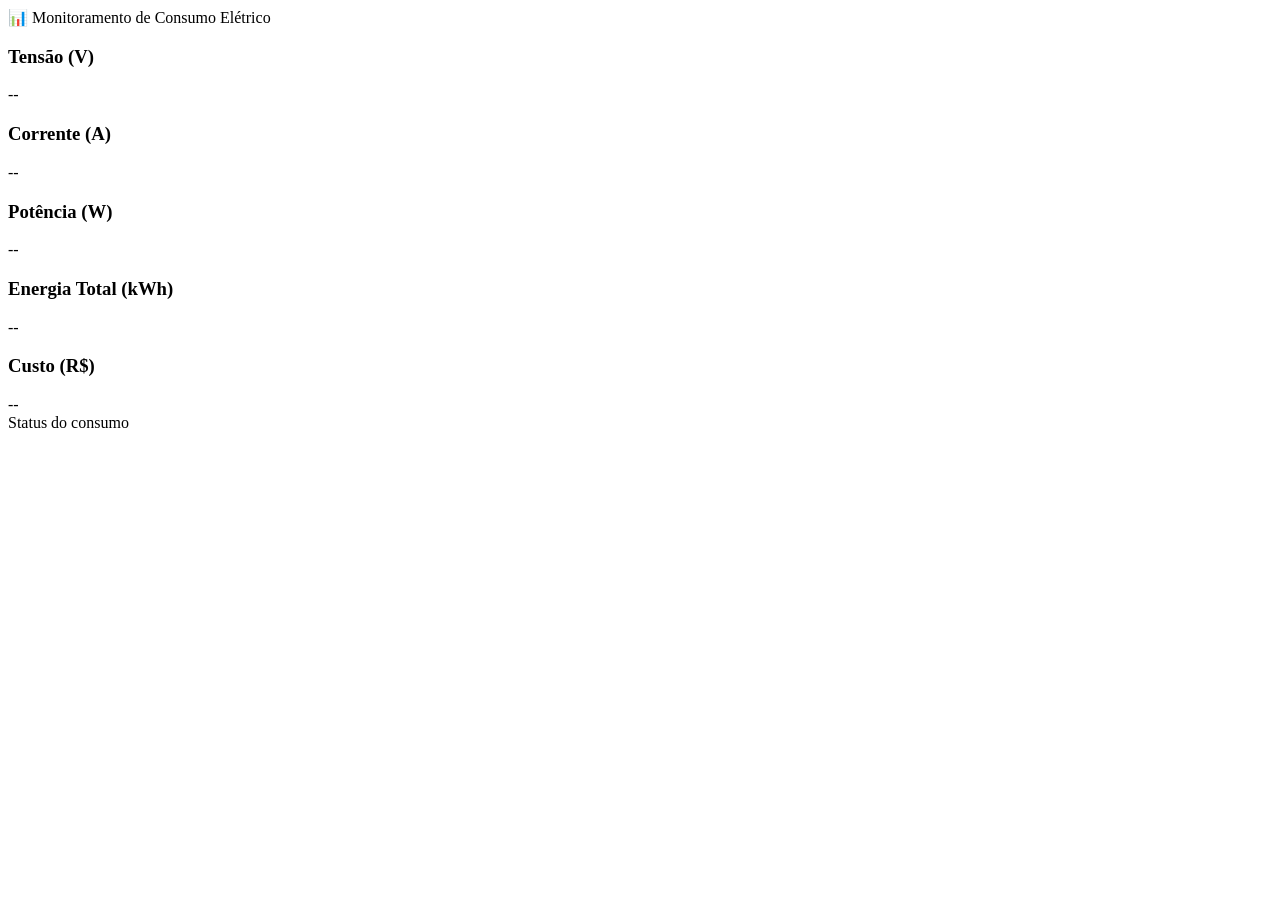
==== templates/dashboard.html @ 153a3c66 "É necessário dar uma olhada no HTML e CSS" ====
<!DOCTYPE html>
<html lang="pt-br">
<head>
    <meta charset="UTF-8">
    <title>Dashboard IoT - Consumo Elétrico</title>
    <link rel="stylesheet" href="static/style.css">
</head>
<body>

<header>📊 Monitoramento de Consumo Elétrico</header>

<div class="container">
    <div class="cards">
        <div class="card">
            <h3>Tensão (V)</h3>
            <div class="valor" id="tensao">--</div>
        </div>

        <div class="card">
            <h3>Corrente (A)</h3>
            <div class="valor" id="corrente">--</div>
        </div>

        <div class="card">
            <h3>Potência (W)</h3>
            <div class="valor" id="potencia">--</div>
        </div>

        <div class="card">
            <h3>Energia Total (kWh)</h3>
            <div class="valor" id="energia">--</div>
        </div>

        <div class="card">
            <h3>Custo (R$)</h3>
            <div class="valor" id="custo">--</div>
        </div>
    </div>

    <div id="status" class="status normal">Status do consumo</div>
</div>

<script>
function atualizarDashboard() {
    fetch('/api/dashboard/resumo')
        .then(response => response.json())
        .then(data => {
            if (!data.ultima_medicao) return;

            document.getElementById('tensao').innerText = data.ultima_medicao.tensao.toFixed(2);
            document.getElementById('corrente').innerText = data.ultima_medicao.corrente.toFixed(2);
            document.getElementById('potencia').innerText = data.ultima_medicao.potencia.toFixed(2);
            document.getElementById('energia').innerText = data.energia_total_kwh.toFixed(4);
            document.getElementById('custo').innerText = data.custo_total.toFixed(2);

            const statusDiv = document.getElementById('status');
            if (data.ultima_medicao.anomalia) {
                statusDiv.innerText = "⚠️ ALERTA: Consumo anômalo detectado!";
                statusDiv.className = "status alerta";
            } else {
                statusDiv.innerText = "✅ Consumo normal";
                statusDiv.className = "status normal";
            }
        });
}

atualizarDashboard();
setInterval(atualizarDashboard, 3000);
</script>

</body>
</html>
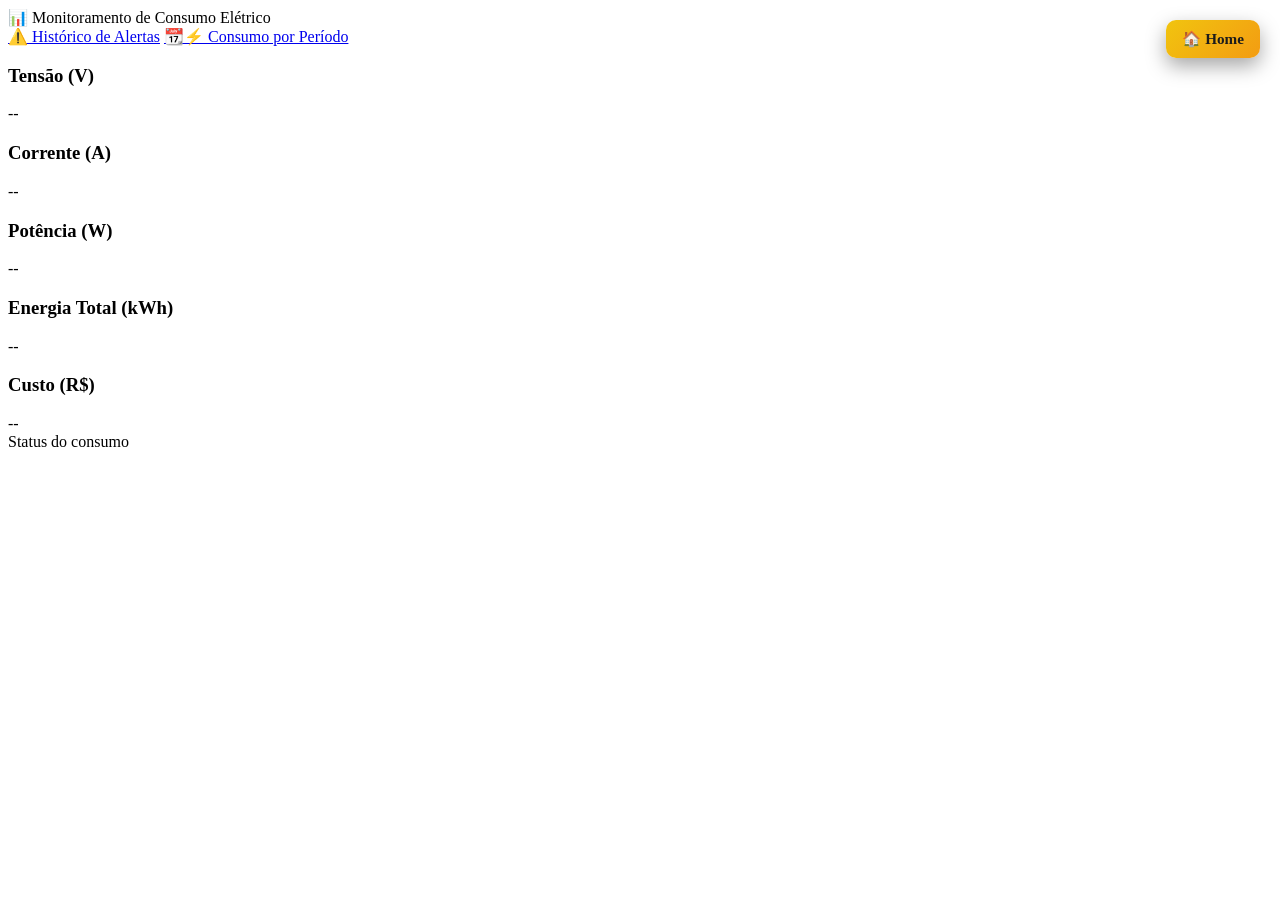
==== commit 91c2c7c8: "projeto finalizado" ====
--- a/templates/dashboard.html
+++ b/templates/dashboard.html
@@ -4,10 +4,23 @@
     <meta charset="UTF-8">
     <title>Dashboard IoT - Consumo Elétrico</title>
     <link rel="stylesheet" href="static/style.css">
+    <link rel="stylesheet" href="/static/home_button.css">
+
 </head>
 <body>
 
+<a href="/" class="btn-home">
+    🏠 Home
+</a>
+
+
 <header>📊 Monitoramento de Consumo Elétrico</header>
+
+<div class="nav-buttons">
+    <a href="/dashboard/alertas" class="btn-alertas">⚠️ Histórico de Alertas</a>
+    <a href="/consumo-periodos" class="btn-periodo">📆⚡ Consumo por Período</a>
+</div>
+
 
 <div class="container">
     <div class="cards">
@@ -41,27 +54,31 @@
 </div>
 
 <script>
-function atualizarDashboard() {
-    fetch('/api/dashboard/resumo')
-        .then(response => response.json())
-        .then(data => {
-            if (!data.ultima_medicao) return;
+async function atualizarDashboard() {
+    try {
+        const response = await fetch('/api/dashboard/resumo');
+        const data = await response.json();
 
-            document.getElementById('tensao').innerText = data.ultima_medicao.tensao.toFixed(2);
-            document.getElementById('corrente').innerText = data.ultima_medicao.corrente.toFixed(2);
-            document.getElementById('potencia').innerText = data.ultima_medicao.potencia.toFixed(2);
-            document.getElementById('energia').innerText = data.energia_total_kwh.toFixed(4);
-            document.getElementById('custo').innerText = data.custo_total.toFixed(2);
+        if (!data.ultima_medicao) return;
 
-            const statusDiv = document.getElementById('status');
-            if (data.ultima_medicao.anomalia) {
-                statusDiv.innerText = "⚠️ ALERTA: Consumo anômalo detectado!";
-                statusDiv.className = "status alerta";
-            } else {
-                statusDiv.innerText = "✅ Consumo normal";
-                statusDiv.className = "status normal";
-            }
-        });
+        document.getElementById('tensao').innerText = Number(data.ultima_medicao.tensao).toFixed(2);
+        document.getElementById('corrente').innerText = Number(data.ultima_medicao.corrente).toFixed(2);
+        document.getElementById('potencia').innerText = Number(data.ultima_medicao.potencia).toFixed(2);
+        document.getElementById('energia').innerText = Number(data.energia_total_kwh).toFixed(4);
+        document.getElementById('custo').innerText = Number(data.custo_total).toFixed(2);
+
+        const statusDiv = document.getElementById('status');
+        if (data.ultima_medicao.anomalia === true || data.ultima_medicao.anomalia === "true") {
+            statusDiv.innerText = "⚠️ ALERTA: Consumo anômalo detectado!";
+            statusDiv.className = "status alerta";
+        } else {
+            statusDiv.innerText = "✅ Consumo normal";
+            statusDiv.className = "status normal";
+        }
+
+    } catch (erro) {
+        console.error("Erro ao atualizar dashboard:", erro);
+    }
 }
 
 atualizarDashboard();
--- a/static/home_button.css
+++ b/static/home_button.css
@@ -0,0 +1,41 @@
+/* ================= BOTÃO HOME ================= */
+
+.btn-home {
+    position: fixed;
+    top: 20px;
+    right: 20px;
+
+    display: flex;
+    align-items: center;
+    gap: 8px;
+
+    padding: 10px 16px;
+    border-radius: 10px;
+
+    background: linear-gradient(135deg, #f1c40f, #f39c12);
+    color: #1c1c1c;
+
+    font-weight: 600;
+    font-size: 0.95rem;
+    text-decoration: none;
+
+    box-shadow: 0 8px 20px rgba(0,0,0,0.35);
+    cursor: pointer;
+
+    transition:
+        transform 0.15s ease,
+        box-shadow 0.15s ease,
+        background 0.15s ease;
+
+    z-index: 1000; /* garante ficar acima de tudo */
+}
+
+.btn-home:hover {
+    transform: translateY(-2px);
+    box-shadow: 0 12px 25px rgba(0,0,0,0.45);
+}
+
+.btn-home:active {
+    transform: translateY(0);
+    box-shadow: 0 6px 15px rgba(0,0,0,0.3);
+}
